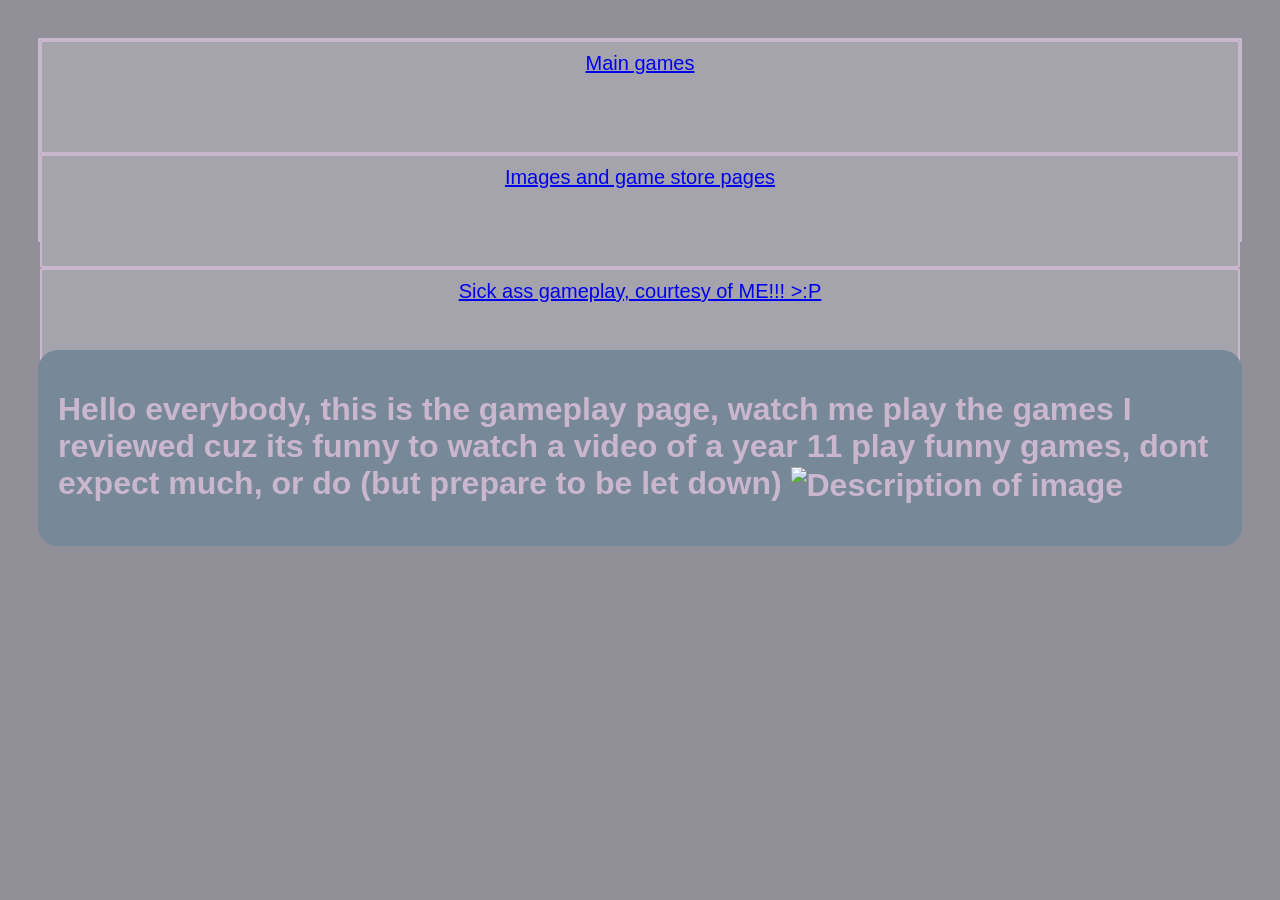
==== Gameplay.html @ 18b52451 "WHYYY, LRT ME DEPLOY PLEEEASSE" ====
<!DOCTYPE html>
<html>
<div class="header">
<head>
<title>Video games are fun</title>
<link href="peepeepoopo.css" rel="stylesheet">
  </head> </div>
<body>
    <div class="nav">
        <div class="navint">
        <a href="index.html">Main games</a>
        </div>
        <div class="navint">
        <a href="Media.html">Images and game store pages</a>
        </div>
        <div class="navint">
        <a href="Gameplay.html">Sick ass gameplay, courtesy of ME!!! >:P</a>
        </div>
        </div>
        <br>
        <br>
        <br>
        <br>
        <br>
        <br>
  <div class="titel">
    <h1 class="alignment-container">
       Hello everybody, this is the gameplay page, watch me play the games I reviewed cuz its funny to watch a video of a year 11 play funny games, dont expect much, or do (but prepare to be let down)
<img src="waving-wave.gif" alt="Description of image">
    </h1>

</div>
</body>
</html>
---- peepeepoopo.css ----
header.{ background-color: darkslateblue;
border-bottom-left-radius: 20px;
border-bottom-right-radius: 20px;
}

body {font-family: 'Lucida Sans', 'Lucida Sans Regular', 'Lucida Grande', 'Lucida Sans Unicode', Geneva, Verdana, sans-serif;

   color: rgb(202, 182, 205);
background-color: rgb(145, 144, 152);
padding: 30px;
 text-align: left;
 .alignment-container img {
    vertical-align: middle; /* Aligns the image's middle with the text's middle */
  }
  
  .alignment-container {
    vertical-align: middle; /* Ensures the whole container aligns correctly if placed with other items */
  }

.sr{ background-color: palevioletred;
 padding:50px; 
border-radius: 100px;
}
.titel{ background-color: lightslategray;
border-radius: 20px;
padding: 20px;
}
.minecrap{ padding: 50px;
  background-color: green;
border-radius: 100px;

}
.autoamtiongam{ background-color: orange ;
padding:50px;
border-radius: 100px;
color: rgb(134, 133, 133);
}
.autismdoom{
background-color: red;
padding: 50px;
border-radius: 100px;
}
.suprearth{
background-color: rgb(255, 231, 16);
padding: 50px;
border-radius: 100px;

}
.nav {
  
  color:rgb(43, 45, 135);
  background-color: rgb(165, 164, 172);
  border: solid 2px rgb(202, 182, 205);
 height: 200px;
 width: 1000px
  display:flex;
  flex-direction: row;
  justify-content:space-around;
}

.navint{
 display:flex;
 justify-content:center;
 font-size:20px;
 height:100px;
 padding-top:10px;
 border-radius:2px;
 transition: transform .2s;
 background-color:rgb(165, 164, 172);
 color:rgb(43, 45, 135);
 border: solid 2px rgb(202, 182, 205);
}

.navint:hover{
 transform: scale(1.2);
 color: rgb(255, 255, 255);
}
.treat{
background-color: peachpuff;
border-radius: 100px;
padding: 50px;
}

}
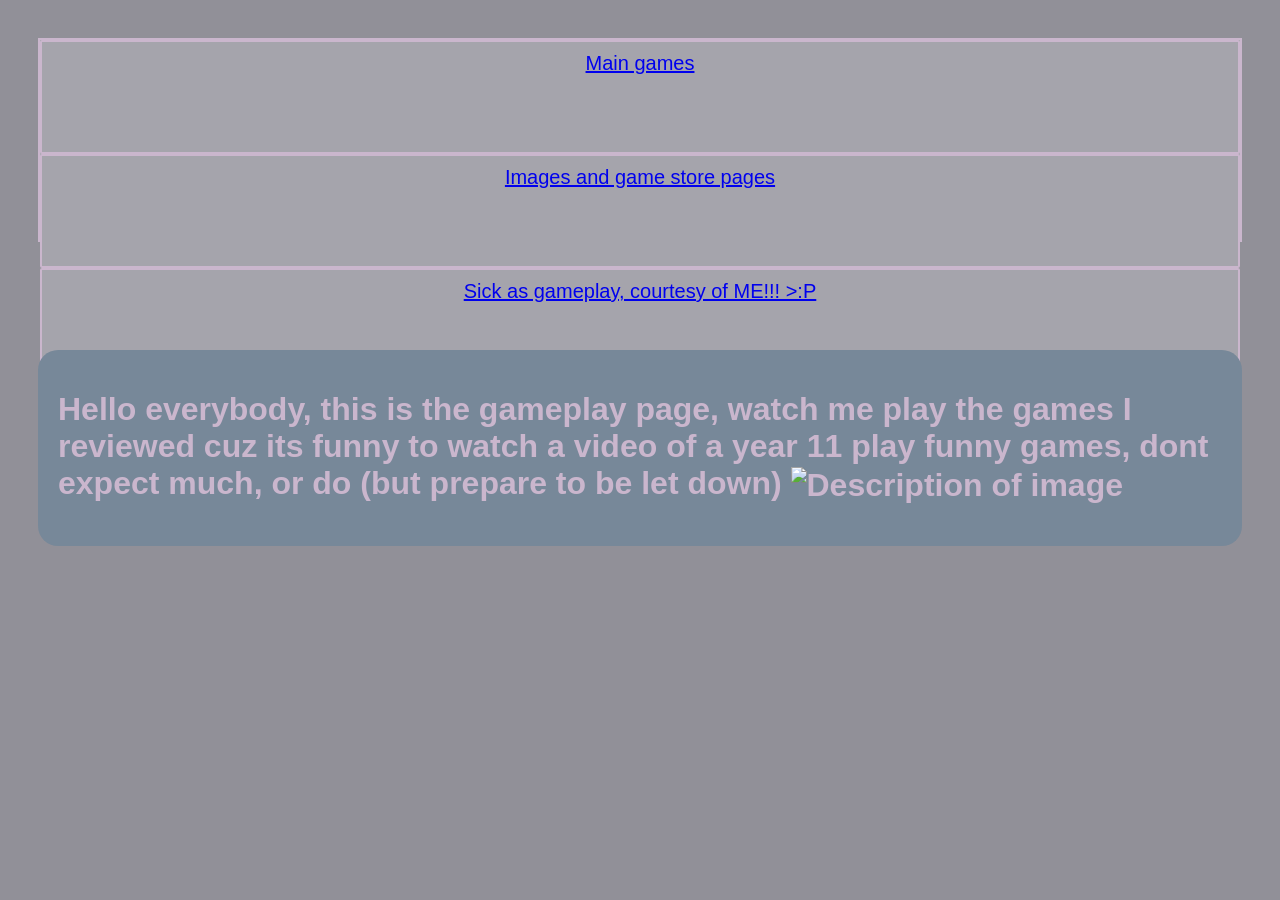
==== commit f0c614b4: "guh" ====
--- a/Gameplay.html
+++ b/Gameplay.html
@@ -17,7 +17,7 @@
         <a href="Media.html">Images and game store pages</a>
         </div>
         <div class="navint">
-        <a href="Gameplay.html">Sick ass gameplay, courtesy of ME!!! >:P</a>
+        <a href="Gameplay.html">Sick as gameplay, courtesy of ME!!! >:P</a>
         </div>
         </div>
         <br>
